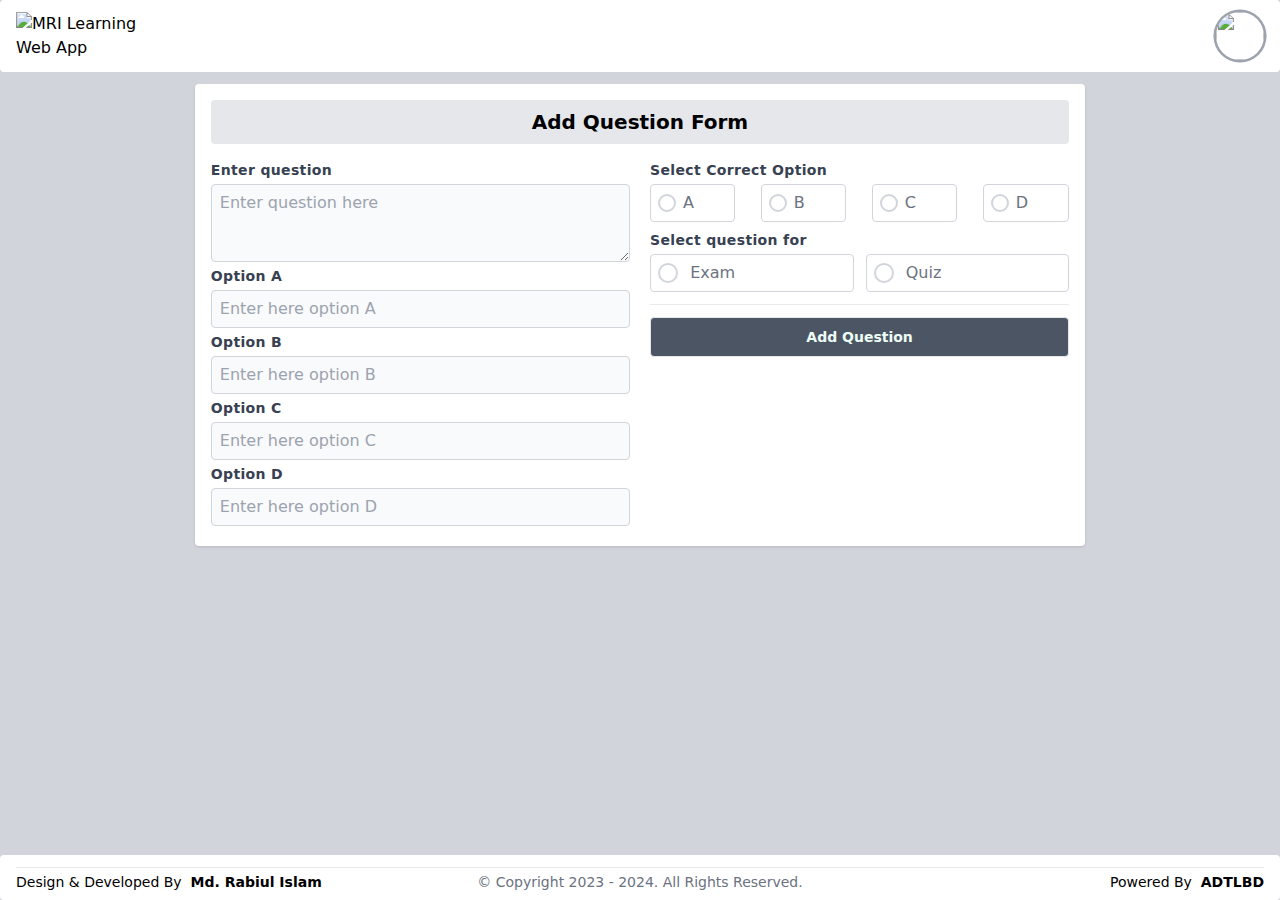
==== index.html @ 894f224c "Initial Commit" ====
<!DOCTYPE html>
<html lang="en">
  <head>
    <meta charset="utf-8">
    <meta name="viewport" content="width=device-width, initial-scale=1">
    <title>Admin Template</title>
    <script src="app.js"></script>
    <link rel="stylesheet" href="app.css" />
    <style>
      .ws-nw {
        white-space: nowrap;
      }

      /* Customize horizontal scrollbar for webkit browsers */
      #scrolldiv::-webkit-scrollbar {
        width: 0px;
        /* height: 8px; */
      }

      #scrolldiv::-webkit-scrollbar-thumb {
        background-color: rgb(220 225 230);
        border-radius: 4px;
      }

      .scrolldiv::-webkit-scrollbar {
        width: 8px;
        /* height: 8px; */
      }

      .scrolldiv::-webkit-scrollbar-thumb {
        /* background-color: rgb(243 244 246); */
        background-color: #000;
        border-radius: 0.25rem;
      }

      /* Customize horizontal scrollbar for Firefox */
      /* #scrolldiv {
        overflow-x: auto;
        scrollbar-width: thin;
        scrollbar-color: transparent transparent;
      } */
    </style>
  <body>
    <div class="min-h-screen bg-gray-300">
      <div class="relative flex min-h-screen w-full flex-col justify-between gap-3 md:container md:mx-auto">
        <nav class="w-full rounded bg-[#FFFFFF] px-2 sm:px-4 lg:px-4">
          <div class="relative flex h-14 flex-row items-center justify-between md:h-[4.5rem]">
            <div class="flex flex-row items-center gap-3">
              <a href="http://www.mri-twt.com/admin/dashboard">
                <img class="h-auto w-20 md:w-32" src="http://www.mri-twt.com/asset/img/adt_lgo.png" alt="MRI Learning Web App">
              </a>
            </div>
            <!-- Profile dropdown -->
            <div class="relative ml-3">
              <button type="button" class="relative flex rounded-full text-sm outline-none ring-[0.16rem] ring-gray-400">
                <img id="ddlf" class="h-8 w-8 rounded-full md:h-12 md:w-12" src="http://www.mri-twt.com/asset/img/default-user-img.png" alt="">
              </button>
              <!-- Dropdown menu, show/hide based on menu state -->
              <div id="myDropdown" class="absolute right-0 md:right-[-0.75rem] z-10 mt-2 md:mt-[0.79rem] hidden min-w-48 md:min-w-56 origin-top-right rounded bg-white px-2 py-2 shadow-lg ring-1 ring-black ring-opacity-5 focus:outline-none md:mt-4">
                <!-- Active: "bg-gray-100", Not Active: "" -->
                <div class="flex min-h-44 md:min-h-52 w-full flex-col items-center justify-center gap-3">
                  <img class="h-auto w-24 md:w-32 rounded-full" src="http://www.mri-twt.com/asset/img/default-user-img.png" alt="">
                  <p class="text-center text-[0.8rem] md:text-sm">
                    <strong>Md. Rabiul Islam</strong>
                    <br>mdrobi.khan5244@gmail.com
                  </p>
                </div>
                <div class="flex w-full flex-row items-center justify-between gap-3">
                  <a href="javascript:void(0)" id="cddlf" class="block w-full rounded md:px-4 px-1 py-2 text-center text-sm font-semibold text-gray-700 hover:bg-gray-200">Cancel</a>
                  <a href="/logout" onclick="event.preventDefault();document.getElementById('logout-form').submit();" class="block w-full rounded md:px-4 px-1 py-2 text-center text-sm font-semibold text-gray-700 hover:bg-gray-200">Sign out</a>
                  <form id="logout-form" action="/logout" method="POST" class="d-none">
                    <input type="hidden" name="_token" value="IBQqAoiE64reQW9X5KktzCNoToOnv64lsjAh6GSn" autocomplete="off">
                  </form>
                </div>
              </div>
            </div>
          </div>
        </nav>
        <!-- Main Content Body -->
        <div class="flex">
          <div id="scrolldiv" class="w-full flex flex-col justify-between items-center gap-3 mx-2 md:mx-0 mt-[56px] md:mt-0 md:min-h-[calc(100vh-141px)] md:max-h-[calc(100vh-141px)] md:overflow-y-auto rounded-[0.65rem]">
            <div class="w-full md:container md:mx-auto">
              <div class="w-full md:px-1">
                <div class="flex h-full w-full flex-col justify-between gap-3 md:flex-row md:gap-5">
                  <div class="mx-auto w-full rounded bg-[#FFFFFF] px-3 py-3 md:px-4 md:py-4 shadow md:w-full lg:w-[70%]">
                    <div class="flex flex-col">
                      <h1 class="text flex w-full flex-col items-center py-2 text-xl md:mb-4 bg-gray-200 rounded">
                        <strong>Add Question Form</strong>
                      </h1>
                      <form action="#" method="POST" class="w-full">
                        <div class="flex flex-col md:flex-row md:gap-5">
                          <!-- Left Col -->
                          <div class="flex flex-col items-center md:w-1/2">
                            <div class="flex w-full flex-col">
                              <label for="q_txt" class="mb-1 block text-sm font-bold tracking-wide text-gray-700">Enter question</label>
                              <textarea name="que_txt" id="q_txt" rows="3" cols="50" placeholder="Enter question here" class="mb-1 block w-full appearance-none rounded border border-gray-300 bg-gray-50 px-2 py-2 leading-tight text-gray-600 focus:border-gray-200 focus:bg-white focus:outline-none"></textarea>
                            </div>
                            <div class="flex w-full flex-col">
                              <label for="q_oa" class="mb-1 block text-sm font-bold tracking-wide text-gray-700">Option A</label>
                              <input type="text" name="opa" id="q_oa" placeholder="Enter here option A" class="mb-1 block w-full appearance-none rounded border border-gray-300 bg-gray-50 px-2 py-2 leading-tight text-gray-600 focus:border-gray-200 focus:bg-white focus:outline-none">
                            </div>
                            <div class="flex w-full flex-col">
                              <label for="q_ob" class="mb-1 block text-sm font-bold tracking-wide text-gray-700">Option B</label>
                              <input type="text" name="opb" id="q_ob" placeholder="Enter here option B" class="mb-1 block w-full appearance-none rounded border border-gray-300 bg-gray-50 px-2 py-2 leading-tight text-gray-600 focus:border-gray-200 focus:bg-white focus:outline-none">
                            </div>
                            <div class="flex w-full flex-col">
                              <label for="q_oc" class="mb-1 block text-sm font-bold tracking-wide text-gray-700">Option C</label>
                              <input type="text" name="opc" id="q_oc" placeholder="Enter here option C" class="mb-1 block w-full appearance-none rounded border border-gray-300 bg-gray-50 px-2 py-2 leading-tight text-gray-600 focus:border-gray-200 focus:bg-white focus:outline-none">
                            </div>
                            <div class="flex w-full flex-col">
                              <label for="q_od" class="mb-1 block text-sm font-bold tracking-wide text-gray-700">Option D</label>
                              <input type="text" name="opd" id="q_od" placeholder="Enter here option D" class="mb-1 block w-full appearance-none rounded border border-gray-300 bg-gray-50 px-2 py-2 leading-tight text-gray-600 focus:border-gray-200 focus:bg-white focus:outline-none">
                            </div>
                          </div>
                          <!-- Right Col -->
                          <div class="divide-y divide-gray-300/50 md:w-1/2">
                            <div class="space-y-2 pb-3">
                              <div class="flex w-full flex-col gap-1">
                                <h1 class="block text-sm font-bold tracking-wide text-gray-700">Select Correct Option</h1>
                                <div class="flex w-full flex-row flex-wrap justify-between gap-3">
                                  <div class="relative">
                                    <input type="radio" name="co" id="co1" value="A" class="peer hidden" />
                                    <label for="co1" class="after:top[calc(50% - 12px)] brfore:top-[calc(50% - 5px)] text-gray-500 relative flex cursor-pointer items-center rounded-[0.25rem] border-[1px] border-gray-300 bg-white py-[0.375rem] pl-[2rem] pr-[2.5rem] transition-all delay-100 before:absolute before:left-[11px] before:h-[10px] before:w-[10px] before:scale-[2] before:rounded-lg before:bg-green-500 before:opacity-0 before:transition before:delay-100 before:content-[''] after:absolute after:left-[7px] after:h-[18px] after:w-[18px] after:rounded-[50%] after:border-[2px] after:border-gray-300 after:transition after:delay-100 after:content-[''] peer-checked:border-green-500 peer-checked:bg-green-50 peer-checked:bg-opacity-[0.7] peer-checked:text-black peer-checked:before:visible peer-checked:before:scale-100 peer-checked:before:opacity-100 peer-checked:after:border-green-500"> A </label>
                                    <div class="absolute bottom-1 right-2 top-0 my-auto flex scale-0 items-center justify-center text-[1.25rem] text-green-500 transition delay-100 peer-checked:scale-100">&#10003;</div>
                                  </div>
                                  <div class="relative">
                                    <input type="radio" name="co" id="co2" value="B" class="peer hidden" />
                                    <label for="co2" class="after:top[calc(50% - 12px)] brfore:top-[calc(50% - 5px)] text-gray-500 relative flex cursor-pointer items-center rounded-[0.25rem] border-[1px] border-gray-300 bg-white py-[0.375rem] pl-[2rem] pr-[2.5rem] transition-all delay-100 before:absolute before:left-[11px] before:h-[10px] before:w-[10px] before:scale-[2] before:rounded-lg before:bg-green-500 before:opacity-0 before:transition before:delay-100 before:content-[''] after:absolute after:left-[7px] after:h-[18px] after:w-[18px] after:rounded-[50%] after:border-[2px] after:border-gray-300 after:transition after:delay-100 after:content-[''] peer-checked:border-green-500 peer-checked:bg-green-50 peer-checked:bg-opacity-[0.7] peer-checked:text-black peer-checked:before:visible peer-checked:before:scale-100 peer-checked:before:opacity-100 peer-checked:after:border-green-500"> B </label>
                                    <div class="absolute bottom-1 right-2 top-0 my-auto flex scale-0 items-center justify-center text-[1.25rem] text-green-500 transition delay-100 peer-checked:scale-100">&#10003;</div>
                                  </div>
                                  <div class="relative">
                                    <input type="radio" name="co" id="co3" value="C" class="peer hidden" />
                                    <label for="co3" class="after:top[calc(50% - 12px)] brfore:top-[calc(50% - 5px)] text-gray-500 relative flex cursor-pointer items-center rounded-[0.25rem] border-[1px] border-gray-300 bg-white py-[0.375rem] pl-[2rem] pr-[2.5rem] transition-all delay-100 before:absolute before:left-[11px] before:h-[10px] before:w-[10px] before:scale-[2] before:rounded-lg before:bg-green-500 before:opacity-0 before:transition before:delay-100 before:content-[''] after:absolute after:left-[7px] after:h-[18px] after:w-[18px] after:rounded-[50%] after:border-[2px] after:border-gray-300 after:transition after:delay-100 after:content-[''] peer-checked:border-green-500 peer-checked:bg-green-50 peer-checked:bg-opacity-[0.7] peer-checked:text-black peer-checked:before:visible peer-checked:before:scale-100 peer-checked:before:opacity-100 peer-checked:after:border-green-500"> C </label>
                                    <div class="absolute bottom-1 right-2 top-0 my-auto flex scale-0 items-center justify-center text-[1.25rem] text-green-500 transition delay-100 peer-checked:scale-100">&#10003;</div>
                                  </div>
                                  <div class="relative">
                                    <input type="radio" name="co" id="co4" value="D" class="peer hidden" />
                                    <label for="co4" class="after:top[calc(50% - 12px)] brfore:top-[calc(50% - 5px)] text-gray-500 relative flex cursor-pointer items-center rounded-[0.25rem] border-[1px] border-gray-300 bg-white py-[0.375rem] pl-[2rem] pr-[2.5rem] transition-all delay-100 before:absolute before:left-[11px] before:h-[10px] before:w-[10px] before:scale-[2] before:rounded-lg before:bg-green-500 before:opacity-0 before:transition before:delay-100 before:content-[''] after:absolute after:left-[7px] after:h-[18px] after:w-[18px] after:rounded-[50%] after:border-[2px] after:border-gray-300 after:transition after:delay-100 after:content-[''] peer-checked:border-green-500 peer-checked:bg-green-50 peer-checked:bg-opacity-[0.7] peer-checked:text-black peer-checked:before:visible peer-checked:before:scale-100 peer-checked:before:opacity-100 peer-checked:after:border-green-500"> D </label>
                                    <div class="absolute bottom-1 right-2 top-0 my-auto flex scale-0 items-center justify-center text-[1.25rem] text-green-500 transition delay-100 peer-checked:scale-100">&#10003;</div>
                                  </div>
                                </div>
                              </div>
                              <div class="flex w-full flex-col gap-1">
                                <h1 class="block text-sm font-bold tracking-wide text-gray-700">Select question for</h1>
                                <div class="flex w-full flex-row justify-between gap-3">
                                  <div class="relative w-full">
                                    <input type="radio" name="que_typ" id="que_for_1" value="EXAM" class="peer hidden" />
                                    <label for="que_for_1" class="after:top[calc(50% - 12px)] brfore:top-[calc(50% - 5px)] text-gray-500 relative flex cursor-pointer items-center rounded-[0.25rem] border-[1px] border-gray-300 bg-white px-[2.45rem] py-[0.375rem] transition-all delay-100 before:absolute before:left-[11px] before:h-[12px] before:w-[12px] before:scale-[2] before:rounded-lg before:bg-green-500 before:opacity-0 before:transition before:delay-100 before:content-[''] after:absolute after:left-[7px] after:h-[20px] after:w-[20px] after:rounded-[50%] after:border-[2px] after:border-gray-300 after:transition after:delay-100 after:content-[''] peer-checked:border-green-500 peer-checked:bg-green-50 peer-checked:bg-opacity-[0.7] peer-checked:text-black peer-checked:before:visible peer-checked:before:scale-100 peer-checked:before:opacity-100 peer-checked:after:border-green-500"> Exam </label>
                                    <div class="absolute bottom-1 right-2 top-0 my-auto flex scale-0 items-center justify-center text-[1.5rem] text-green-500 transition delay-100 peer-checked:scale-100">&#10003;</div>
                                  </div>
                                  <div class="relative w-full">
                                    <input type="radio" name="que_typ" id="que_for_2" value="QUIZ" class="peer hidden" />
                                    <label for="que_for_2" class="after:top[calc(50% - 12px)] brfore:top-[calc(50% - 5px)] text-gray-500 relative flex cursor-pointer items-center rounded-[0.25rem] border-[1px] border-gray-300 bg-white px-[2.45rem] py-[0.375rem] transition-all delay-100 before:absolute before:left-[11px] before:h-[12px] before:w-[12px] before:scale-[2] before:rounded-lg before:bg-green-500 before:opacity-0 before:transition before:delay-100 before:content-[''] after:absolute after:left-[7px] after:h-[20px] after:w-[20px] after:rounded-[50%] after:border-[2px] after:border-gray-300 after:transition after:delay-100 after:content-[''] peer-checked:border-green-500 peer-checked:bg-green-50 peer-checked:bg-opacity-[0.7] peer-checked:text-black peer-checked:before:visible peer-checked:before:scale-100 peer-checked:before:opacity-100 peer-checked:after:border-green-500"> Quiz </label>
                                    <div class="absolute bottom-1 right-2 top-0 my-auto flex scale-0 items-center justify-center text-[1.5rem] text-green-500 transition delay-100 peer-checked:scale-100">&#10003;</div>
                                  </div>
                                </div>
                              </div>
                            </div>
                            <div class="flex flex-col pt-3">
                              <button type="submit" class="text-md flex h-10 min-h-10 cursor-pointer items-center justify-center gap-3 rounded border bg-gray-600 px-3 py-1 text-sm font-semibold text-emerald-50 transition-colors duration-200 hover:bg-gray-700"> Add Question </button>
                            </div>
                          </div>
                        </div>
                      </form>
                    </div>
                  </div>
                </div>
              </div>
            </div>
          </div>
        </div>
        <footer class="rounded bg-[#FFFFFF]">
          <div class="mx-auto px-4 py-2">
            <hr class="mb-[0.05rem] md:my-1 border-gray-200">
            <div class="flex flex-col-reverse items-center justify-between md:gap-1 text-[0.75rem] md:text-sm md:flex-row">
              <p class="lg:justify-strat lg:flex md:w-[30%] lg:w-[30%] lg:items-center"> Design &amp; Developed By &nbsp; <a href="#" class="delay-400 font-semibold no-underline transition-all hover:text-[#3399ff]">
                  <strong> Md. Rabiul Islam</strong>
                </a>
              </p>
              <p class="text-gray-500 sm:mt-0 lg:flex md:w-[60%] lg:items-center lg:justify-center">© Copyright 2023 - 2024. All Rights Reserved.</p>
              <p class="lg:flex md:w-[30%] lg:w-[30%]  lg:items-center lg:justify-end"> Powered By &nbsp; <a href="#" class="delay-400 font-semibold no-underline transition-all hover:text-[#3399ff]">
                  <strong> ADTLBD</strong>
                </a>
              </p>
            </div>
          </div>
        </footer>
      </div>
    </div>
    <script>
      document.addEventListener('DOMContentLoaded', function() {
        var mriLwa = mriApp();
        document.getElementById('ddlf').addEventListener('click', function(e) {
          e.preventDefault();
          mriLwa.toggleDropdown();
        });
        document.getElementById('cddlf').addEventListener('click', function(e) {
          e.preventDefault();
          mriLwa.closeDropdown();
        });
        // Additional functions usage:
        var calloutBoxes = document.querySelectorAll('.callout-msg-box');
        var notificationBoxes = document.querySelectorAll('.notification-box');
        mriLwa.hideBoxes(calloutBoxes);
        mriLwa.hideBoxes(notificationBoxes);
        setInterval(function() {
          mriLwa.updateClock();
        }, 1000);
        // mriLwa.closeDropdown(,);
      });
    </script>
  </body>
</html>
---- app.css ----
/*
! tailwindcss v3.4.1 | MIT License | https://tailwindcss.com
*//*
1. Prevent padding and border from affecting element width. (https://github.com/mozdevs/cssremedy/issues/4)
2. Allow adding a border to an element by just adding a border-width. (https://github.com/tailwindcss/tailwindcss/pull/116)
*/

*,
::before,
::after {
  box-sizing: border-box; /* 1 */
  border-width: 0; /* 2 */
  border-style: solid; /* 2 */
  border-color: #e5e7eb; /* 2 */
}

::before,
::after {
  --tw-content: '';
}

/*
1. Use a consistent sensible line-height in all browsers.
2. Prevent adjustments of font size after orientation changes in iOS.
3. Use a more readable tab size.
4. Use the user's configured `sans` font-family by default.
5. Use the user's configured `sans` font-feature-settings by default.
6. Use the user's configured `sans` font-variation-settings by default.
7. Disable tap highlights on iOS
*/

html,
:host {
  line-height: 1.5; /* 1 */
  -webkit-text-size-adjust: 100%; /* 2 */
  -moz-tab-size: 4; /* 3 */
  -o-tab-size: 4;
     tab-size: 4; /* 3 */
  font-family: ui-sans-serif, system-ui, sans-serif, "Apple Color Emoji", "Segoe UI Emoji", "Segoe UI Symbol", "Noto Color Emoji"; /* 4 */
  font-feature-settings: normal; /* 5 */
  font-variation-settings: normal; /* 6 */
  -webkit-tap-highlight-color: transparent; /* 7 */
}

/*
1. Remove the margin in all browsers.
2. Inherit line-height from `html` so users can set them as a class directly on the `html` element.
*/

body {
  margin: 0; /* 1 */
  line-height: inherit; /* 2 */
}

/*
1. Add the correct height in Firefox.
2. Correct the inheritance of border color in Firefox. (https://bugzilla.mozilla.org/show_bug.cgi?id=190655)
3. Ensure horizontal rules are visible by default.
*/

hr {
  height: 0; /* 1 */
  color: inherit; /* 2 */
  border-top-width: 1px; /* 3 */
}

/*
Add the correct text decoration in Chrome, Edge, and Safari.
*/

abbr:where([title]) {
  -webkit-text-decoration: underline dotted;
          text-decoration: underline dotted;
}

/*
Remove the default font size and weight for headings.
*/

h1,
h2,
h3,
h4,
h5,
h6 {
  font-size: inherit;
  font-weight: inherit;
}

/*
Reset links to optimize for opt-in styling instead of opt-out.
*/

a {
  color: inherit;
  text-decoration: inherit;
}

/*
Add the correct font weight in Edge and Safari.
*/

b,
strong {
  font-weight: bolder;
}

/*
1. Use the user's configured `mono` font-family by default.
2. Use the user's configured `mono` font-feature-settings by default.
3. Use the user's configured `mono` font-variation-settings by default.
4. Correct the odd `em` font sizing in all browsers.
*/

code,
kbd,
samp,
pre {
  font-family: ui-monospace, SFMono-Regular, Menlo, Monaco, Consolas, "Liberation Mono", "Courier New", monospace; /* 1 */
  font-feature-settings: normal; /* 2 */
  font-variation-settings: normal; /* 3 */
  font-size: 1em; /* 4 */
}

/*
Add the correct font size in all browsers.
*/

small {
  font-size: 80%;
}

/*
Prevent `sub` and `sup` elements from affecting the line height in all browsers.
*/

sub,
sup {
  font-size: 75%;
  line-height: 0;
  position: relative;
  vertical-align: baseline;
}

sub {
  bottom: -0.25em;
}

sup {
  top: -0.5em;
}

/*
1. Remove text indentation from table contents in Chrome and Safari. (https://bugs.chromium.org/p/chromium/issues/detail?id=999088, https://bugs.webkit.org/show_bug.cgi?id=201297)
2. Correct table border color inheritance in all Chrome and Safari. (https://bugs.chromium.org/p/chromium/issues/detail?id=935729, https://bugs.webkit.org/show_bug.cgi?id=195016)
3. Remove gaps between table borders by default.
*/

table {
  text-indent: 0; /* 1 */
  border-color: inherit; /* 2 */
  border-collapse: collapse; /* 3 */
}

/*
1. Change the font styles in all browsers.
2. Remove the margin in Firefox and Safari.
3. Remove default padding in all browsers.
*/

button,
input,
optgroup,
select,
textarea {
  font-family: inherit; /* 1 */
  font-feature-settings: inherit; /* 1 */
  font-variation-settings: inherit; /* 1 */
  font-size: 100%; /* 1 */
  font-weight: inherit; /* 1 */
  line-height: inherit; /* 1 */
  color: inherit; /* 1 */
  margin: 0; /* 2 */
  padding: 0; /* 3 */
}

/*
Remove the inheritance of text transform in Edge and Firefox.
*/

button,
select {
  text-transform: none;
}

/*
1. Correct the inability to style clickable types in iOS and Safari.
2. Remove default button styles.
*/

button,
[type='button'],
[type='reset'],
[type='submit'] {
  -webkit-appearance: button; /* 1 */
  background-color: transparent; /* 2 */
  background-image: none; /* 2 */
}

/*
Use the modern Firefox focus style for all focusable elements.
*/

:-moz-focusring {
  outline: auto;
}

/*
Remove the additional `:invalid` styles in Firefox. (https://github.com/mozilla/gecko-dev/blob/2f9eacd9d3d995c937b4251a5557d95d494c9be1/layout/style/res/forms.css#L728-L737)
*/

:-moz-ui-invalid {
  box-shadow: none;
}

/*
Add the correct vertical alignment in Chrome and Firefox.
*/

progress {
  vertical-align: baseline;
}

/*
Correct the cursor style of increment and decrement buttons in Safari.
*/

::-webkit-inner-spin-button,
::-webkit-outer-spin-button {
  height: auto;
}

/*
1. Correct the odd appearance in Chrome and Safari.
2. Correct the outline style in Safari.
*/

[type='search'] {
  -webkit-appearance: textfield; /* 1 */
  outline-offset: -2px; /* 2 */
}

/*
Remove the inner padding in Chrome and Safari on macOS.
*/

::-webkit-search-decoration {
  -webkit-appearance: none;
}

/*
1. Correct the inability to style clickable types in iOS and Safari.
2. Change font properties to `inherit` in Safari.
*/

::-webkit-file-upload-button {
  -webkit-appearance: button; /* 1 */
  font: inherit; /* 2 */
}

/*
Add the correct display in Chrome and Safari.
*/

summary {
  display: list-item;
}

/*
Removes the default spacing and border for appropriate elements.
*/

blockquote,
dl,
dd,
h1,
h2,
h3,
h4,
h5,
h6,
hr,
figure,
p,
pre {
  margin: 0;
}

fieldset {
  margin: 0;
  padding: 0;
}

legend {
  padding: 0;
}

ol,
ul,
menu {
  list-style: none;
  margin: 0;
  padding: 0;
}

/*
Reset default styling for dialogs.
*/
dialog {
  padding: 0;
}

/*
Prevent resizing textareas horizontally by default.
*/

textarea {
  resize: vertical;
}

/*
1. Reset the default placeholder opacity in Firefox. (https://github.com/tailwindlabs/tailwindcss/issues/3300)
2. Set the default placeholder color to the user's configured gray 400 color.
*/

input::-moz-placeholder, textarea::-moz-placeholder {
  opacity: 1; /* 1 */
  color: #9ca3af; /* 2 */
}

input::placeholder,
textarea::placeholder {
  opacity: 1; /* 1 */
  color: #9ca3af; /* 2 */
}

/*
Set the default cursor for buttons.
*/

button,
[role="button"] {
  cursor: pointer;
}

/*
Make sure disabled buttons don't get the pointer cursor.
*/
:disabled {
  cursor: default;
}

/*
1. Make replaced elements `display: block` by default. (https://github.com/mozdevs/cssremedy/issues/14)
2. Add `vertical-align: middle` to align replaced elements more sensibly by default. (https://github.com/jensimmons/cssremedy/issues/14#issuecomment-634934210)
   This can trigger a poorly considered lint error in some tools but is included by design.
*/

img,
svg,
video,
canvas,
audio,
iframe,
embed,
object {
  display: block; /* 1 */
  vertical-align: middle; /* 2 */
}

/*
Constrain images and videos to the parent width and preserve their intrinsic aspect ratio. (https://github.com/mozdevs/cssremedy/issues/14)
*/

img,
video {
  max-width: 100%;
  height: auto;
}

/* Make elements with the HTML hidden attribute stay hidden by default */
[hidden] {
  display: none;
}

*, ::before, ::after {
  --tw-border-spacing-x: 0;
  --tw-border-spacing-y: 0;
  --tw-translate-x: 0;
  --tw-translate-y: 0;
  --tw-rotate: 0;
  --tw-skew-x: 0;
  --tw-skew-y: 0;
  --tw-scale-x: 1;
  --tw-scale-y: 1;
  --tw-pan-x:  ;
  --tw-pan-y:  ;
  --tw-pinch-zoom:  ;
  --tw-scroll-snap-strictness: proximity;
  --tw-gradient-from-position:  ;
  --tw-gradient-via-position:  ;
  --tw-gradient-to-position:  ;
  --tw-ordinal:  ;
  --tw-slashed-zero:  ;
  --tw-numeric-figure:  ;
  --tw-numeric-spacing:  ;
  --tw-numeric-fraction:  ;
  --tw-ring-inset:  ;
  --tw-ring-offset-width: 0px;
  --tw-ring-offset-color: #fff;
  --tw-ring-color: rgb(59 130 246 / 0.5);
  --tw-ring-offset-shadow: 0 0 #0000;
  --tw-ring-shadow: 0 0 #0000;
  --tw-shadow: 0 0 #0000;
  --tw-shadow-colored: 0 0 #0000;
  --tw-blur:  ;
  --tw-brightness:  ;
  --tw-contrast:  ;
  --tw-grayscale:  ;
  --tw-hue-rotate:  ;
  --tw-invert:  ;
  --tw-saturate:  ;
  --tw-sepia:  ;
  --tw-drop-shadow:  ;
  --tw-backdrop-blur:  ;
  --tw-backdrop-brightness:  ;
  --tw-backdrop-contrast:  ;
  --tw-backdrop-grayscale:  ;
  --tw-backdrop-hue-rotate:  ;
  --tw-backdrop-invert:  ;
  --tw-backdrop-opacity:  ;
  --tw-backdrop-saturate:  ;
  --tw-backdrop-sepia:  ;
}

::backdrop {
  --tw-border-spacing-x: 0;
  --tw-border-spacing-y: 0;
  --tw-translate-x: 0;
  --tw-translate-y: 0;
  --tw-rotate: 0;
  --tw-skew-x: 0;
  --tw-skew-y: 0;
  --tw-scale-x: 1;
  --tw-scale-y: 1;
  --tw-pan-x:  ;
  --tw-pan-y:  ;
  --tw-pinch-zoom:  ;
  --tw-scroll-snap-strictness: proximity;
  --tw-gradient-from-position:  ;
  --tw-gradient-via-position:  ;
  --tw-gradient-to-position:  ;
  --tw-ordinal:  ;
  --tw-slashed-zero:  ;
  --tw-numeric-figure:  ;
  --tw-numeric-spacing:  ;
  --tw-numeric-fraction:  ;
  --tw-ring-inset:  ;
  --tw-ring-offset-width: 0px;
  --tw-ring-offset-color: #fff;
  --tw-ring-color: rgb(59 130 246 / 0.5);
  --tw-ring-offset-shadow: 0 0 #0000;
  --tw-ring-shadow: 0 0 #0000;
  --tw-shadow: 0 0 #0000;
  --tw-shadow-colored: 0 0 #0000;
  --tw-blur:  ;
  --tw-brightness:  ;
  --tw-contrast:  ;
  --tw-grayscale:  ;
  --tw-hue-rotate:  ;
  --tw-invert:  ;
  --tw-saturate:  ;
  --tw-sepia:  ;
  --tw-drop-shadow:  ;
  --tw-backdrop-blur:  ;
  --tw-backdrop-brightness:  ;
  --tw-backdrop-contrast:  ;
  --tw-backdrop-grayscale:  ;
  --tw-backdrop-hue-rotate:  ;
  --tw-backdrop-invert:  ;
  --tw-backdrop-opacity:  ;
  --tw-backdrop-saturate:  ;
  --tw-backdrop-sepia:  ;
}
.fixed {
  position: fixed;
}
.absolute {
  position: absolute;
}
.relative {
  position: relative;
}
.sticky {
  position: sticky;
}
.-top-1 {
  top: -0.25rem;
}
.bottom-0 {
  bottom: 0px;
}
.bottom-1 {
  bottom: 0.25rem;
}
.left-0 {
  left: 0px;
}
.left-1\/2 {
  left: 50%;
}
.left-60 {
  left: 15rem;
}
.right-0 {
  right: 0px;
}
.right-1 {
  right: 0.25rem;
}
.right-2 {
  right: 0.5rem;
}
.top-0 {
  top: 0px;
}
.top-1\/2 {
  top: 50%;
}
.bottom-1\.5 {
  bottom: 0.375rem;
}
.z-0 {
  z-index: 0;
}
.z-10 {
  z-index: 10;
}
.z-40 {
  z-index: 40;
}
.m-0 {
  margin: 0px;
}
.mx-2 {
  margin-left: 0.5rem;
  margin-right: 0.5rem;
}
.mx-auto {
  margin-left: auto;
  margin-right: auto;
}
.my-auto {
  margin-top: auto;
  margin-bottom: auto;
}
.-ml-px {
  margin-left: -1px;
}
.mb-1 {
  margin-bottom: 0.25rem;
}
.mb-2 {
  margin-bottom: 0.5rem;
}
.mb-3 {
  margin-bottom: 0.75rem;
}
.mb-4 {
  margin-bottom: 1rem;
}
.mb-\[0\.05rem\] {
  margin-bottom: 0.05rem;
}
.mb-\[12px\] {
  margin-bottom: 12px;
}
.ml-3 {
  margin-left: 0.75rem;
}
.ml-6 {
  margin-left: 1.5rem;
}
.ml-auto {
  margin-left: auto;
}
.mr-4 {
  margin-right: 1rem;
}
.mt-2 {
  margin-top: 0.5rem;
}
.mt-\[56px\] {
  margin-top: 56px;
}
.mt-\[66px\] {
  margin-top: 66px;
}
.mb-1\.5 {
  margin-bottom: 0.375rem;
}
.mb-5 {
  margin-bottom: 1.25rem;
}
.ml-2 {
  margin-left: 0.5rem;
}
.block {
  display: block;
}
.flex {
  display: flex;
}
.inline-flex {
  display: inline-flex;
}
.table {
  display: table;
}
.hidden {
  display: none;
}
.h-0 {
  height: 0px;
}
.h-10 {
  height: 2.5rem;
}
.h-14 {
  height: 3.5rem;
}
.h-3 {
  height: 0.75rem;
}
.h-5 {
  height: 1.25rem;
}
.h-6 {
  height: 1.5rem;
}
.h-8 {
  height: 2rem;
}
.h-\[120px\] {
  height: 120px;
}
.h-\[54px\] {
  height: 54px;
}
.h-\[72px\] {
  height: 72px;
}
.h-auto {
  height: auto;
}
.h-full {
  height: 100%;
}
.h-max {
  height: -moz-max-content;
  height: max-content;
}
.h-2\/3 {
  height: 66.666667%;
}
.h-9 {
  height: 2.25rem;
}
.max-h-\[150px\] {
  max-height: 150px;
}
.max-h-\[40px\] {
  max-height: 40px;
}
.min-h-10 {
  min-height: 2.5rem;
}
.min-h-44 {
  min-height: 11rem;
}
.min-h-\[10rem\] {
  min-height: 10rem;
}
.min-h-screen {
  min-height: 100vh;
}
.w-1 {
  width: 0.25rem;
}
.w-10 {
  width: 2.5rem;
}
.w-20 {
  width: 5rem;
}
.w-24 {
  width: 6rem;
}
.w-5 {
  width: 1.25rem;
}
.w-6 {
  width: 1.5rem;
}
.w-8 {
  width: 2rem;
}
.w-\[240px\] {
  width: 240px;
}
.w-\[260px\] {
  width: 260px;
}
.w-full {
  width: 100%;
}
.w-2\/3 {
  width: 66.666667%;
}
.w-9 {
  width: 2.25rem;
}
.w-\[72px\] {
  width: 72px;
}
.min-w-48 {
  min-width: 12rem;
}
.max-w-\[40px\] {
  max-width: 40px;
}
.max-w-full {
  max-width: 100%;
}
.flex-1 {
  flex: 1 1 0%;
}
.flex-grow {
  flex-grow: 1;
}
.basis-full {
  flex-basis: 100%;
}
.origin-top-right {
  transform-origin: top right;
}
.-translate-x-1\/2 {
  --tw-translate-x: -50%;
  transform: translate(var(--tw-translate-x), var(--tw-translate-y)) rotate(var(--tw-rotate)) skewX(var(--tw-skew-x)) skewY(var(--tw-skew-y)) scaleX(var(--tw-scale-x)) scaleY(var(--tw-scale-y));
}
.-translate-y-1\/2 {
  --tw-translate-y: -50%;
  transform: translate(var(--tw-translate-x), var(--tw-translate-y)) rotate(var(--tw-rotate)) skewX(var(--tw-skew-x)) skewY(var(--tw-skew-y)) scaleX(var(--tw-scale-x)) scaleY(var(--tw-scale-y));
}
.scale-0 {
  --tw-scale-x: 0;
  --tw-scale-y: 0;
  transform: translate(var(--tw-translate-x), var(--tw-translate-y)) rotate(var(--tw-rotate)) skewX(var(--tw-skew-x)) skewY(var(--tw-skew-y)) scaleX(var(--tw-scale-x)) scaleY(var(--tw-scale-y));
}
.transform {
  transform: translate(var(--tw-translate-x), var(--tw-translate-y)) rotate(var(--tw-rotate)) skewX(var(--tw-skew-x)) skewY(var(--tw-skew-y)) scaleX(var(--tw-scale-x)) scaleY(var(--tw-scale-y));
}
.cursor-default {
  cursor: default;
}
.cursor-pointer {
  cursor: pointer;
}
.select-none {
  -webkit-user-select: none;
     -moz-user-select: none;
          user-select: none;
}
.resize-none {
  resize: none;
}
.appearance-none {
  -webkit-appearance: none;
     -moz-appearance: none;
          appearance: none;
}
.flex-row {
  flex-direction: row;
}
.flex-col {
  flex-direction: column;
}
.flex-col-reverse {
  flex-direction: column-reverse;
}
.flex-wrap {
  flex-wrap: wrap;
}
.items-center {
  align-items: center;
}
.items-stretch {
  align-items: stretch;
}
.justify-start {
  justify-content: flex-start;
}
.justify-end {
  justify-content: flex-end;
}
.justify-center {
  justify-content: center;
}
.justify-between {
  justify-content: space-between;
}
.gap-0 {
  gap: 0px;
}
.gap-1 {
  gap: 0.25rem;
}
.gap-2 {
  gap: 0.5rem;
}
.gap-3 {
  gap: 0.75rem;
}
.gap-4 {
  gap: 1rem;
}
.gap-x-1 {
  -moz-column-gap: 0.25rem;
       column-gap: 0.25rem;
}
.gap-x-2 {
  -moz-column-gap: 0.5rem;
       column-gap: 0.5rem;
}
.space-y-2 > :not([hidden]) ~ :not([hidden]) {
  --tw-space-y-reverse: 0;
  margin-top: calc(0.5rem * calc(1 - var(--tw-space-y-reverse)));
  margin-bottom: calc(0.5rem * var(--tw-space-y-reverse));
}
.space-y-3 > :not([hidden]) ~ :not([hidden]) {
  --tw-space-y-reverse: 0;
  margin-top: calc(0.75rem * calc(1 - var(--tw-space-y-reverse)));
  margin-bottom: calc(0.75rem * var(--tw-space-y-reverse));
}
.divide-y > :not([hidden]) ~ :not([hidden]) {
  --tw-divide-y-reverse: 0;
  border-top-width: calc(1px * calc(1 - var(--tw-divide-y-reverse)));
  border-bottom-width: calc(1px * var(--tw-divide-y-reverse));
}
.divide-gray-300\/50 > :not([hidden]) ~ :not([hidden]) {
  border-color: rgb(209 213 219 / 0.5);
}
.overflow-auto {
  overflow: auto;
}
.overflow-hidden {
  overflow: hidden;
}
.overflow-x-auto {
  overflow-x: auto;
}
.overflow-y-auto {
  overflow-y: auto;
}
.whitespace-nowrap {
  white-space: nowrap;
}
.rounded {
  border-radius: 0.25rem;
}
.rounded-\[0\.25rem\] {
  border-radius: 0.25rem;
}
.rounded-\[0\.65rem\] {
  border-radius: 0.65rem;
}
.rounded-full {
  border-radius: 9999px;
}
.rounded-lg {
  border-radius: 0.5rem;
}
.rounded-md {
  border-radius: 0.375rem;
}
.rounded-none {
  border-radius: 0px;
}
.rounded-xl {
  border-radius: 0.75rem;
}
.rounded-2xl {
  border-radius: 1rem;
}
.rounded-l {
  border-top-left-radius: 0.25rem;
  border-bottom-left-radius: 0.25rem;
}
.rounded-l-md {
  border-top-left-radius: 0.375rem;
  border-bottom-left-radius: 0.375rem;
}
.rounded-r {
  border-top-right-radius: 0.25rem;
  border-bottom-right-radius: 0.25rem;
}
.rounded-r-md {
  border-top-right-radius: 0.375rem;
  border-bottom-right-radius: 0.375rem;
}
.border {
  border-width: 1px;
}
.border-\[1px\] {
  border-width: 1px;
}
.border-0 {
  border-width: 0px;
}
.border-b {
  border-bottom-width: 1px;
}
.border-gray-200 {
  --tw-border-opacity: 1;
  border-color: rgb(229 231 235 / var(--tw-border-opacity));
}
.border-gray-300 {
  --tw-border-opacity: 1;
  border-color: rgb(209 213 219 / var(--tw-border-opacity));
}
.border-gray-500 {
  --tw-border-opacity: 1;
  border-color: rgb(107 114 128 / var(--tw-border-opacity));
}
.border-transparent {
  border-color: transparent;
}
.border-black {
  --tw-border-opacity: 1;
  border-color: rgb(0 0 0 / var(--tw-border-opacity));
}
.bg-\[\#FFFFFF\] {
  --tw-bg-opacity: 1;
  background-color: rgb(255 255 255 / var(--tw-bg-opacity));
}
.bg-gray-100 {
  --tw-bg-opacity: 1;
  background-color: rgb(243 244 246 / var(--tw-bg-opacity));
}
.bg-gray-200 {
  --tw-bg-opacity: 1;
  background-color: rgb(229 231 235 / var(--tw-bg-opacity));
}
.bg-gray-300 {
  --tw-bg-opacity: 1;
  background-color: rgb(209 213 219 / var(--tw-bg-opacity));
}
.bg-gray-50 {
  --tw-bg-opacity: 1;
  background-color: rgb(249 250 251 / var(--tw-bg-opacity));
}
.bg-gray-600 {
  --tw-bg-opacity: 1;
  background-color: rgb(75 85 99 / var(--tw-bg-opacity));
}
.bg-gray-900 {
  --tw-bg-opacity: 1;
  background-color: rgb(17 24 39 / var(--tw-bg-opacity));
}
.bg-gray-900\/10 {
  background-color: rgb(17 24 39 / 0.1);
}
.bg-green-100 {
  --tw-bg-opacity: 1;
  background-color: rgb(220 252 231 / var(--tw-bg-opacity));
}
.bg-red-100 {
  --tw-bg-opacity: 1;
  background-color: rgb(254 226 226 / var(--tw-bg-opacity));
}
.bg-white {
  --tw-bg-opacity: 1;
  background-color: rgb(255 255 255 / var(--tw-bg-opacity));
}
.bg-gray-700 {
  --tw-bg-opacity: 1;
  background-color: rgb(55 65 81 / var(--tw-bg-opacity));
}
.bg-transparent {
  background-color: transparent;
}
.p-2 {
  padding: 0.5rem;
}
.p-0 {
  padding: 0px;
}
.p-0\.5 {
  padding: 0.125rem;
}
.px-1 {
  padding-left: 0.25rem;
  padding-right: 0.25rem;
}
.px-2 {
  padding-left: 0.5rem;
  padding-right: 0.5rem;
}
.px-3 {
  padding-left: 0.75rem;
  padding-right: 0.75rem;
}
.px-4 {
  padding-left: 1rem;
  padding-right: 1rem;
}
.px-5 {
  padding-left: 1.25rem;
  padding-right: 1.25rem;
}
.px-\[0\.30rem\] {
  padding-left: 0.30rem;
  padding-right: 0.30rem;
}
.px-\[2\.45rem\] {
  padding-left: 2.45rem;
  padding-right: 2.45rem;
}
.py-1 {
  padding-top: 0.25rem;
  padding-bottom: 0.25rem;
}
.py-1\.5 {
  padding-top: 0.375rem;
  padding-bottom: 0.375rem;
}
.py-2 {
  padding-top: 0.5rem;
  padding-bottom: 0.5rem;
}
.py-3 {
  padding-top: 0.75rem;
  padding-bottom: 0.75rem;
}
.py-4 {
  padding-top: 1rem;
  padding-bottom: 1rem;
}
.py-\[0\.375rem\] {
  padding-top: 0.375rem;
  padding-bottom: 0.375rem;
}
.py-\[10px\] {
  padding-top: 10px;
  padding-bottom: 10px;
}
.pb-2 {
  padding-bottom: 0.5rem;
}
.pb-3 {
  padding-bottom: 0.75rem;
}
.pl-\[2rem\] {
  padding-left: 2rem;
}
.pr-\[2\.5rem\] {
  padding-right: 2.5rem;
}
.pt-1 {
  padding-top: 0.25rem;
}
.pt-2 {
  padding-top: 0.5rem;
}
.pt-3 {
  padding-top: 0.75rem;
}
.pr-1 {
  padding-right: 0.25rem;
}
.pl-3 {
  padding-left: 0.75rem;
}
.pr-10 {
  padding-right: 2.5rem;
}
.text-left {
  text-align: left;
}
.text-center {
  text-align: center;
}
.text-justify {
  text-align: justify;
}
.align-middle {
  vertical-align: middle;
}
.font-\[Clock\] {
  font-family: Clock;
}
.font-sans {
  font-family: ui-sans-serif, system-ui, sans-serif, "Apple Color Emoji", "Segoe UI Emoji", "Segoe UI Symbol", "Noto Color Emoji";
}
.text-2xl {
  font-size: 1.5rem;
  line-height: 2rem;
}
.text-\[0\.75rem\] {
  font-size: 0.75rem;
}
.text-\[0\.8rem\] {
  font-size: 0.8rem;
}
.text-\[0\.9rem\] {
  font-size: 0.9rem;
}
.text-\[1\.25rem\] {
  font-size: 1.25rem;
}
.text-\[1\.5rem\] {
  font-size: 1.5rem;
}
.text-\[1\.6rem\] {
  font-size: 1.6rem;
}
.text-\[1\.8rem\] {
  font-size: 1.8rem;
}
.text-\[2\.1rem\] {
  font-size: 2.1rem;
}
.text-\[4\.5rem\] {
  font-size: 4.5rem;
}
.text-base {
  font-size: 1rem;
  line-height: 1.5rem;
}
.text-sm {
  font-size: 0.875rem;
  line-height: 1.25rem;
}
.text-xl {
  font-size: 1.25rem;
  line-height: 1.75rem;
}
.text-xs {
  font-size: 0.75rem;
  line-height: 1rem;
}
.text-lg {
  font-size: 1.125rem;
  line-height: 1.75rem;
}
.font-bold {
  font-weight: 700;
}
.font-medium {
  font-weight: 500;
}
.font-semibold {
  font-weight: 600;
}
.uppercase {
  text-transform: uppercase;
}
.leading-5 {
  line-height: 1.25rem;
}
.leading-none {
  line-height: 1;
}
.leading-normal {
  line-height: 1.5;
}
.leading-relaxed {
  line-height: 1.625;
}
.leading-tight {
  line-height: 1.25;
}
.tracking-wide {
  letter-spacing: 0.025em;
}
.text-black {
  --tw-text-opacity: 1;
  color: rgb(0 0 0 / var(--tw-text-opacity));
}
.text-emerald-50 {
  --tw-text-opacity: 1;
  color: rgb(236 253 245 / var(--tw-text-opacity));
}
.text-gray-500 {
  --tw-text-opacity: 1;
  color: rgb(107 114 128 / var(--tw-text-opacity));
}
.text-gray-600 {
  --tw-text-opacity: 1;
  color: rgb(75 85 99 / var(--tw-text-opacity));
}
.text-gray-700 {
  --tw-text-opacity: 1;
  color: rgb(55 65 81 / var(--tw-text-opacity));
}
.text-gray-800 {
  --tw-text-opacity: 1;
  color: rgb(31 41 55 / var(--tw-text-opacity));
}
.text-gray-900 {
  --tw-text-opacity: 1;
  color: rgb(17 24 39 / var(--tw-text-opacity));
}
.text-green-500 {
  --tw-text-opacity: 1;
  color: rgb(34 197 94 / var(--tw-text-opacity));
}
.text-indigo-500 {
  --tw-text-opacity: 1;
  color: rgb(99 102 241 / var(--tw-text-opacity));
}
.text-inherit {
  color: inherit;
}
.text-orange-500 {
  --tw-text-opacity: 1;
  color: rgb(249 115 22 / var(--tw-text-opacity));
}
.text-purple-500 {
  --tw-text-opacity: 1;
  color: rgb(168 85 247 / var(--tw-text-opacity));
}
.text-red-500 {
  --tw-text-opacity: 1;
  color: rgb(239 68 68 / var(--tw-text-opacity));
}
.text-red-600 {
  --tw-text-opacity: 1;
  color: rgb(220 38 38 / var(--tw-text-opacity));
}
.text-red-700 {
  --tw-text-opacity: 1;
  color: rgb(185 28 28 / var(--tw-text-opacity));
}
.text-white {
  --tw-text-opacity: 1;
  color: rgb(255 255 255 / var(--tw-text-opacity));
}
.no-underline {
  text-decoration-line: none;
}
.antialiased {
  -webkit-font-smoothing: antialiased;
  -moz-osx-font-smoothing: grayscale;
}
.placeholder-black\/50::-moz-placeholder {
  color: rgb(0 0 0 / 0.5);
}
.placeholder-black\/50::placeholder {
  color: rgb(0 0 0 / 0.5);
}
.shadow {
  --tw-shadow: 0 1px 3px 0 rgb(0 0 0 / 0.1), 0 1px 2px -1px rgb(0 0 0 / 0.1);
  --tw-shadow-colored: 0 1px 3px 0 var(--tw-shadow-color), 0 1px 2px -1px var(--tw-shadow-color);
  box-shadow: var(--tw-ring-offset-shadow, 0 0 #0000), var(--tw-ring-shadow, 0 0 #0000), var(--tw-shadow);
}
.shadow-lg {
  --tw-shadow: 0 10px 15px -3px rgb(0 0 0 / 0.1), 0 4px 6px -4px rgb(0 0 0 / 0.1);
  --tw-shadow-colored: 0 10px 15px -3px var(--tw-shadow-color), 0 4px 6px -4px var(--tw-shadow-color);
  box-shadow: var(--tw-ring-offset-shadow, 0 0 #0000), var(--tw-ring-shadow, 0 0 #0000), var(--tw-shadow);
}
.shadow-sm {
  --tw-shadow: 0 1px 2px 0 rgb(0 0 0 / 0.05);
  --tw-shadow-colored: 0 1px 2px 0 var(--tw-shadow-color);
  box-shadow: var(--tw-ring-offset-shadow, 0 0 #0000), var(--tw-ring-shadow, 0 0 #0000), var(--tw-shadow);
}
.shadow-\[0_0_0_2px_rgba\(255\2c 255\2c 255\2c 0\.95\)\] {
  --tw-shadow: 0 0 0 2px rgba(255,255,255,0.95);
  --tw-shadow-colored: 0 0 0 2px var(--tw-shadow-color);
  box-shadow: var(--tw-ring-offset-shadow, 0 0 #0000), var(--tw-ring-shadow, 0 0 #0000), var(--tw-shadow);
}
.outline-none {
  outline: 2px solid transparent;
  outline-offset: 2px;
}
.ring-1 {
  --tw-ring-offset-shadow: var(--tw-ring-inset) 0 0 0 var(--tw-ring-offset-width) var(--tw-ring-offset-color);
  --tw-ring-shadow: var(--tw-ring-inset) 0 0 0 calc(1px + var(--tw-ring-offset-width)) var(--tw-ring-color);
  box-shadow: var(--tw-ring-offset-shadow), var(--tw-ring-shadow), var(--tw-shadow, 0 0 #0000);
}
.ring-\[0\.16rem\] {
  --tw-ring-offset-shadow: var(--tw-ring-inset) 0 0 0 var(--tw-ring-offset-width) var(--tw-ring-offset-color);
  --tw-ring-shadow: var(--tw-ring-inset) 0 0 0 calc(0.16rem + var(--tw-ring-offset-width)) var(--tw-ring-color);
  box-shadow: var(--tw-ring-offset-shadow), var(--tw-ring-shadow), var(--tw-shadow, 0 0 #0000);
}
.ring-black {
  --tw-ring-opacity: 1;
  --tw-ring-color: rgb(0 0 0 / var(--tw-ring-opacity));
}
.ring-gray-400 {
  --tw-ring-opacity: 1;
  --tw-ring-color: rgb(156 163 175 / var(--tw-ring-opacity));
}
.ring-opacity-5 {
  --tw-ring-opacity: 0.05;
}
.transition {
  transition-property: color, background-color, border-color, text-decoration-color, fill, stroke, opacity, box-shadow, transform, filter, -webkit-backdrop-filter;
  transition-property: color, background-color, border-color, text-decoration-color, fill, stroke, opacity, box-shadow, transform, filter, backdrop-filter;
  transition-property: color, background-color, border-color, text-decoration-color, fill, stroke, opacity, box-shadow, transform, filter, backdrop-filter, -webkit-backdrop-filter;
  transition-timing-function: cubic-bezier(0.4, 0, 0.2, 1);
  transition-duration: 150ms;
}
.transition-all {
  transition-property: all;
  transition-timing-function: cubic-bezier(0.4, 0, 0.2, 1);
  transition-duration: 150ms;
}
.transition-colors {
  transition-property: color, background-color, border-color, text-decoration-color, fill, stroke;
  transition-timing-function: cubic-bezier(0.4, 0, 0.2, 1);
  transition-duration: 150ms;
}
.delay-100 {
  transition-delay: 100ms;
}
.delay-300 {
  transition-delay: 300ms;
}
.duration-150 {
  transition-duration: 150ms;
}
.duration-200 {
  transition-duration: 200ms;
}
.ease-in-out {
  transition-timing-function: cubic-bezier(0.4, 0, 0.2, 1);
}
@media (min-width: 768px) {

  .md\:container {
    width: 100%;
  }

  @media (min-width: 640px) {

    .md\:container {
      max-width: 640px;
    }
  }

  @media (min-width: 768px) {

    .md\:container {
      max-width: 768px;
    }
  }

  @media (min-width: 1024px) {

    .md\:container {
      max-width: 1024px;
    }
  }

  @media (min-width: 1280px) {

    .md\:container {
      max-width: 1280px;
    }
  }

  @media (min-width: 1536px) {

    .md\:container {
      max-width: 1536px;
    }
  }
}
.before\:absolute::before {
  content: var(--tw-content);
  position: absolute;
}
.before\:left-\[11px\]::before {
  content: var(--tw-content);
  left: 11px;
}
.before\:h-\[10px\]::before {
  content: var(--tw-content);
  height: 10px;
}
.before\:h-\[12px\]::before {
  content: var(--tw-content);
  height: 12px;
}
.before\:w-\[10px\]::before {
  content: var(--tw-content);
  width: 10px;
}
.before\:w-\[12px\]::before {
  content: var(--tw-content);
  width: 12px;
}
.before\:scale-\[2\]::before {
  content: var(--tw-content);
  --tw-scale-x: 2;
  --tw-scale-y: 2;
  transform: translate(var(--tw-translate-x), var(--tw-translate-y)) rotate(var(--tw-rotate)) skewX(var(--tw-skew-x)) skewY(var(--tw-skew-y)) scaleX(var(--tw-scale-x)) scaleY(var(--tw-scale-y));
}
.before\:rounded-lg::before {
  content: var(--tw-content);
  border-radius: 0.5rem;
}
.before\:bg-green-500::before {
  content: var(--tw-content);
  --tw-bg-opacity: 1;
  background-color: rgb(34 197 94 / var(--tw-bg-opacity));
}
.before\:opacity-0::before {
  content: var(--tw-content);
  opacity: 0;
}
.before\:transition::before {
  content: var(--tw-content);
  transition-property: color, background-color, border-color, text-decoration-color, fill, stroke, opacity, box-shadow, transform, filter, -webkit-backdrop-filter;
  transition-property: color, background-color, border-color, text-decoration-color, fill, stroke, opacity, box-shadow, transform, filter, backdrop-filter;
  transition-property: color, background-color, border-color, text-decoration-color, fill, stroke, opacity, box-shadow, transform, filter, backdrop-filter, -webkit-backdrop-filter;
  transition-timing-function: cubic-bezier(0.4, 0, 0.2, 1);
  transition-duration: 150ms;
}
.before\:delay-100::before {
  content: var(--tw-content);
  transition-delay: 100ms;
}
.before\:content-\[\'\'\]::before {
  --tw-content: '';
  content: var(--tw-content);
}
.after\:absolute::after {
  content: var(--tw-content);
  position: absolute;
}
.after\:left-\[7px\]::after {
  content: var(--tw-content);
  left: 7px;
}
.after\:h-\[18px\]::after {
  content: var(--tw-content);
  height: 18px;
}
.after\:h-\[20px\]::after {
  content: var(--tw-content);
  height: 20px;
}
.after\:w-\[18px\]::after {
  content: var(--tw-content);
  width: 18px;
}
.after\:w-\[20px\]::after {
  content: var(--tw-content);
  width: 20px;
}
.after\:rounded-\[50\%\]::after {
  content: var(--tw-content);
  border-radius: 50%;
}
.after\:border-\[2px\]::after {
  content: var(--tw-content);
  border-width: 2px;
}
.after\:border-gray-300::after {
  content: var(--tw-content);
  --tw-border-opacity: 1;
  border-color: rgb(209 213 219 / var(--tw-border-opacity));
}
.after\:border-gray-500::after {
  content: var(--tw-content);
  --tw-border-opacity: 1;
  border-color: rgb(107 114 128 / var(--tw-border-opacity));
}
.after\:transition::after {
  content: var(--tw-content);
  transition-property: color, background-color, border-color, text-decoration-color, fill, stroke, opacity, box-shadow, transform, filter, -webkit-backdrop-filter;
  transition-property: color, background-color, border-color, text-decoration-color, fill, stroke, opacity, box-shadow, transform, filter, backdrop-filter;
  transition-property: color, background-color, border-color, text-decoration-color, fill, stroke, opacity, box-shadow, transform, filter, backdrop-filter, -webkit-backdrop-filter;
  transition-timing-function: cubic-bezier(0.4, 0, 0.2, 1);
  transition-duration: 150ms;
}
.after\:delay-100::after {
  content: var(--tw-content);
  transition-delay: 100ms;
}
.after\:content-\[\'\'\]::after {
  --tw-content: '';
  content: var(--tw-content);
}
.last\:mb-2:last-child {
  margin-bottom: 0.5rem;
}
.odd\:rounded:nth-child(odd) {
  border-radius: 0.25rem;
}
.odd\:bg-\[\#0000000d\]:nth-child(odd) {
  background-color: #0000000d;
}
.odd\:py-1:nth-child(odd) {
  padding-top: 0.25rem;
  padding-bottom: 0.25rem;
}
.even\:bg-gray-50:nth-child(even) {
  --tw-bg-opacity: 1;
  background-color: rgb(249 250 251 / var(--tw-bg-opacity));
}
.hover\:border-b:hover {
  border-bottom-width: 1px;
}
.hover\:border-\[\#3399ff\]:hover {
  --tw-border-opacity: 1;
  border-color: rgb(51 153 255 / var(--tw-border-opacity));
}
.hover\:bg-gray-100:hover {
  --tw-bg-opacity: 1;
  background-color: rgb(243 244 246 / var(--tw-bg-opacity));
}
.hover\:bg-gray-200:hover {
  --tw-bg-opacity: 1;
  background-color: rgb(229 231 235 / var(--tw-bg-opacity));
}
.hover\:bg-gray-700:hover {
  --tw-bg-opacity: 1;
  background-color: rgb(55 65 81 / var(--tw-bg-opacity));
}
.hover\:bg-green-200:hover {
  --tw-bg-opacity: 1;
  background-color: rgb(187 247 208 / var(--tw-bg-opacity));
}
.hover\:bg-red-200:hover {
  --tw-bg-opacity: 1;
  background-color: rgb(254 202 202 / var(--tw-bg-opacity));
}
.hover\:bg-transparent:hover {
  background-color: transparent;
}
.hover\:bg-gray-50:hover {
  --tw-bg-opacity: 1;
  background-color: rgb(249 250 251 / var(--tw-bg-opacity));
}
.hover\:bg-gradient-to-tr:hover {
  background-image: linear-gradient(to top right, var(--tw-gradient-stops));
}
.hover\:from-gray-900:hover {
  --tw-gradient-from: #111827 var(--tw-gradient-from-position);
  --tw-gradient-to: rgb(17 24 39 / 0) var(--tw-gradient-to-position);
  --tw-gradient-stops: var(--tw-gradient-from), var(--tw-gradient-to);
}
.hover\:to-gray-800:hover {
  --tw-gradient-to: #1f2937 var(--tw-gradient-to-position);
}
.hover\:text-\[\#3399ff\]:hover {
  --tw-text-opacity: 1;
  color: rgb(51 153 255 / var(--tw-text-opacity));
}
.hover\:text-gray-400:hover {
  --tw-text-opacity: 1;
  color: rgb(156 163 175 / var(--tw-text-opacity));
}
.hover\:text-gray-500:hover {
  --tw-text-opacity: 1;
  color: rgb(107 114 128 / var(--tw-text-opacity));
}
.hover\:text-white:hover {
  --tw-text-opacity: 1;
  color: rgb(255 255 255 / var(--tw-text-opacity));
}
.hover\:shadow-lg:hover {
  --tw-shadow: 0 10px 15px -3px rgb(0 0 0 / 0.1), 0 4px 6px -4px rgb(0 0 0 / 0.1);
  --tw-shadow-colored: 0 10px 15px -3px var(--tw-shadow-color), 0 4px 6px -4px var(--tw-shadow-color);
  box-shadow: var(--tw-ring-offset-shadow, 0 0 #0000), var(--tw-ring-shadow, 0 0 #0000), var(--tw-shadow);
}
.hover\:shadow-gray-900\/20:hover {
  --tw-shadow-color: rgb(17 24 39 / 0.2);
  --tw-shadow: var(--tw-shadow-colored);
}
.focus\:z-10:focus {
  z-index: 10;
}
.focus\:border-blue-300:focus {
  --tw-border-opacity: 1;
  border-color: rgb(147 197 253 / var(--tw-border-opacity));
}
.focus\:border-gray-200:focus {
  --tw-border-opacity: 1;
  border-color: rgb(229 231 235 / var(--tw-border-opacity));
}
.focus\:bg-transparent:focus {
  background-color: transparent;
}
.focus\:bg-white:focus {
  --tw-bg-opacity: 1;
  background-color: rgb(255 255 255 / var(--tw-bg-opacity));
}
.focus\:outline-none:focus {
  outline: 2px solid transparent;
  outline-offset: 2px;
}
.focus\:ring-0:focus {
  --tw-ring-offset-shadow: var(--tw-ring-inset) 0 0 0 var(--tw-ring-offset-width) var(--tw-ring-offset-color);
  --tw-ring-shadow: var(--tw-ring-inset) 0 0 0 calc(0px + var(--tw-ring-offset-width)) var(--tw-ring-color);
  box-shadow: var(--tw-ring-offset-shadow), var(--tw-ring-shadow), var(--tw-shadow, 0 0 #0000);
}
.focus-visible\:ring-0:focus-visible {
  --tw-ring-offset-shadow: var(--tw-ring-inset) 0 0 0 var(--tw-ring-offset-width) var(--tw-ring-offset-color);
  --tw-ring-shadow: var(--tw-ring-inset) 0 0 0 calc(0px + var(--tw-ring-offset-width)) var(--tw-ring-color);
  box-shadow: var(--tw-ring-offset-shadow), var(--tw-ring-shadow), var(--tw-shadow, 0 0 #0000);
}
.active\:bg-gray-100:active {
  --tw-bg-opacity: 1;
  background-color: rgb(243 244 246 / var(--tw-bg-opacity));
}
.active\:bg-transparent:active {
  background-color: transparent;
}
.active\:text-gray-500:active {
  --tw-text-opacity: 1;
  color: rgb(107 114 128 / var(--tw-text-opacity));
}
.active\:text-gray-700:active {
  --tw-text-opacity: 1;
  color: rgb(55 65 81 / var(--tw-text-opacity));
}
.active\:opacity-\[0\.85\]:active {
  opacity: 0.85;
}
.enabled\:bg-black:enabled {
  --tw-bg-opacity: 1;
  background-color: rgb(0 0 0 / var(--tw-bg-opacity));
}
.disabled\:pointer-events-none:disabled {
  pointer-events: none;
}
.disabled\:bg-black:disabled {
  --tw-bg-opacity: 1;
  background-color: rgb(0 0 0 / var(--tw-bg-opacity));
}
.disabled\:text-gray-400:disabled {
  --tw-text-opacity: 1;
  color: rgb(156 163 175 / var(--tw-text-opacity));
}
.disabled\:opacity-50:disabled {
  opacity: 0.5;
}
.disabled\:opacity-10:disabled {
  opacity: 0.1;
}
.disabled\:shadow-none:disabled {
  --tw-shadow: 0 0 #0000;
  --tw-shadow-colored: 0 0 #0000;
  box-shadow: var(--tw-ring-offset-shadow, 0 0 #0000), var(--tw-ring-shadow, 0 0 #0000), var(--tw-shadow);
}
.peer:checked ~ .peer-checked\:scale-100 {
  --tw-scale-x: 1;
  --tw-scale-y: 1;
  transform: translate(var(--tw-translate-x), var(--tw-translate-y)) rotate(var(--tw-rotate)) skewX(var(--tw-skew-x)) skewY(var(--tw-skew-y)) scaleX(var(--tw-scale-x)) scaleY(var(--tw-scale-y));
}
.peer:checked ~ .peer-checked\:border-green-500 {
  --tw-border-opacity: 1;
  border-color: rgb(34 197 94 / var(--tw-border-opacity));
}
.peer:checked ~ .peer-checked\:bg-green-50 {
  --tw-bg-opacity: 1;
  background-color: rgb(240 253 244 / var(--tw-bg-opacity));
}
.peer:checked ~ .peer-checked\:bg-opacity-\[0\.7\] {
  --tw-bg-opacity: 0.7;
}
.peer:checked ~ .peer-checked\:text-black {
  --tw-text-opacity: 1;
  color: rgb(0 0 0 / var(--tw-text-opacity));
}
.peer:checked ~ .peer-checked\:before\:visible::before {
  content: var(--tw-content);
  visibility: visible;
}
.peer:checked ~ .peer-checked\:before\:scale-100::before {
  content: var(--tw-content);
  --tw-scale-x: 1;
  --tw-scale-y: 1;
  transform: translate(var(--tw-translate-x), var(--tw-translate-y)) rotate(var(--tw-rotate)) skewX(var(--tw-skew-x)) skewY(var(--tw-skew-y)) scaleX(var(--tw-scale-x)) scaleY(var(--tw-scale-y));
}
.peer:checked ~ .peer-checked\:before\:opacity-100::before {
  content: var(--tw-content);
  opacity: 1;
}
.peer:checked ~ .peer-checked\:after\:border-green-500::after {
  content: var(--tw-content);
  --tw-border-opacity: 1;
  border-color: rgb(34 197 94 / var(--tw-border-opacity));
}
@media (min-width: 640px) {

  .sm\:mt-0 {
    margin-top: 0px;
  }

  .sm\:px-4 {
    padding-left: 1rem;
    padding-right: 1rem;
  }

  .sm\:text-\[5\.5rem\] {
    font-size: 5.5rem;
  }
}
@media (min-width: 768px) {

  .md\:relative {
    position: relative;
  }

  .md\:right-\[-0\.75rem\] {
    right: -0.75rem;
  }

  .md\:bottom-3 {
    bottom: 0.75rem;
  }

  .md\:right-3 {
    right: 0.75rem;
  }

  .md\:mx-0 {
    margin-left: 0px;
    margin-right: 0px;
  }

  .md\:mx-auto {
    margin-left: auto;
    margin-right: auto;
  }

  .md\:my-1 {
    margin-top: 0.25rem;
    margin-bottom: 0.25rem;
  }

  .md\:mx-4 {
    margin-left: 1rem;
    margin-right: 1rem;
  }

  .md\:mb-4 {
    margin-bottom: 1rem;
  }

  .md\:mb-6 {
    margin-bottom: 1.5rem;
  }

  .md\:ml-2 {
    margin-left: 0.5rem;
  }

  .md\:mt-0 {
    margin-top: 0px;
  }

  .md\:mt-4 {
    margin-top: 1rem;
  }

  .md\:mt-\[0\.79rem\] {
    margin-top: 0.79rem;
  }

  .md\:mt-\[76px\] {
    margin-top: 76px;
  }

  .md\:block {
    display: block;
  }

  .md\:h-12 {
    height: 3rem;
  }

  .md\:h-\[150px\] {
    height: 150px;
  }

  .md\:h-\[3\.5rem\] {
    height: 3.5rem;
  }

  .md\:h-\[4\.5rem\] {
    height: 4.5rem;
  }

  .md\:h-\[68px\] {
    height: 68px;
  }

  .md\:max-h-\[calc\(100vh-133px\)\] {
    max-height: calc(100vh - 133px);
  }

  .md\:max-h-\[calc\(100vh-141px\)\] {
    max-height: calc(100vh - 141px);
  }

  .md\:min-h-52 {
    min-height: 13rem;
  }

  .md\:min-h-\[calc\(100vh-133px\)\] {
    min-height: calc(100vh - 133px);
  }

  .md\:min-h-\[calc\(100vh-141px\)\] {
    min-height: calc(100vh - 141px);
  }

  .md\:w-1\/2 {
    width: 50%;
  }

  .md\:w-1\/4 {
    width: 25%;
  }

  .md\:w-1\/5 {
    width: 20%;
  }

  .md\:w-12 {
    width: 3rem;
  }

  .md\:w-2\/5 {
    width: 40%;
  }

  .md\:w-3\/6 {
    width: 50%;
  }

  .md\:w-32 {
    width: 8rem;
  }

  .md\:w-\[1\/3\] {
    width: 1/3;
  }

  .md\:w-\[200px\] {
    width: 200px;
  }

  .md\:w-\[30\%\] {
    width: 30%;
  }

  .md\:w-\[45\%\] {
    width: 45%;
  }

  .md\:w-\[46\%\] {
    width: 46%;
  }

  .md\:w-\[54\%\] {
    width: 54%;
  }

  .md\:w-\[55\%\] {
    width: 55%;
  }

  .md\:w-\[56\%\] {
    width: 56%;
  }

  .md\:w-\[60\%\] {
    width: 60%;
  }

  .md\:w-full {
    width: 100%;
  }

  .md\:w-\[calc\(100\%-\.5rem\)\] {
    width: calc(100% - .5rem);
  }

  .md\:min-w-56 {
    min-width: 14rem;
  }

  .md\:flex-row {
    flex-direction: row;
  }

  .md\:flex-col {
    flex-direction: column;
  }

  .md\:flex-wrap {
    flex-wrap: wrap;
  }

  .md\:justify-between {
    justify-content: space-between;
  }

  .md\:gap-0 {
    gap: 0px;
  }

  .md\:gap-1 {
    gap: 0.25rem;
  }

  .md\:gap-3 {
    gap: 0.75rem;
  }

  .md\:gap-4 {
    gap: 1rem;
  }

  .md\:gap-5 {
    gap: 1.25rem;
  }

  .md\:gap-\[0\.65rem\] {
    gap: 0.65rem;
  }

  .md\:gap-\[0\.85rem\] {
    gap: 0.85rem;
  }

  .md\:overflow-y-auto {
    overflow-y: auto;
  }

  .md\:border-transparent {
    border-color: transparent;
  }

  .md\:px-1 {
    padding-left: 0.25rem;
    padding-right: 0.25rem;
  }

  .md\:px-3 {
    padding-left: 0.75rem;
    padding-right: 0.75rem;
  }

  .md\:px-4 {
    padding-left: 1rem;
    padding-right: 1rem;
  }

  .md\:px-6 {
    padding-left: 1.5rem;
    padding-right: 1.5rem;
  }

  .md\:py-3 {
    padding-top: 0.75rem;
    padding-bottom: 0.75rem;
  }

  .md\:py-4 {
    padding-top: 1rem;
    padding-bottom: 1rem;
  }

  .md\:py-\[1\.88rem\] {
    padding-top: 1.88rem;
    padding-bottom: 1.88rem;
  }

  .md\:px-\[60px\] {
    padding-left: 60px;
    padding-right: 60px;
  }

  .md\:py-3\.5 {
    padding-top: 0.875rem;
    padding-bottom: 0.875rem;
  }

  .md\:pb-1 {
    padding-bottom: 0.25rem;
  }

  .md\:pb-6 {
    padding-bottom: 1.5rem;
  }

  .md\:pt-6 {
    padding-top: 1.5rem;
  }

  .md\:pl-4 {
    padding-left: 1rem;
  }

  .md\:pr-12 {
    padding-right: 3rem;
  }

  .md\:pt-0 {
    padding-top: 0px;
  }

  .md\:text-\[1\.25rem\] {
    font-size: 1.25rem;
  }

  .md\:text-\[6rem\] {
    font-size: 6rem;
  }

  .md\:text-sm {
    font-size: 0.875rem;
    line-height: 1.25rem;
  }

  .md\:text-xl {
    font-size: 1.25rem;
    line-height: 1.75rem;
  }

  .md\:shadow-md {
    --tw-shadow: 0 4px 6px -1px rgb(0 0 0 / 0.1), 0 2px 4px -2px rgb(0 0 0 / 0.1);
    --tw-shadow-colored: 0 4px 6px -1px var(--tw-shadow-color), 0 2px 4px -2px var(--tw-shadow-color);
    box-shadow: var(--tw-ring-offset-shadow, 0 0 #0000), var(--tw-ring-shadow, 0 0 #0000), var(--tw-shadow);
  }

  .md\:last\:mb-6:last-child {
    margin-bottom: 1.5rem;
  }
}
@media (min-width: 1024px) {

  .lg\:mx-auto {
    margin-left: auto;
    margin-right: auto;
  }

  .lg\:mb-0 {
    margin-bottom: 0px;
  }

  .lg\:mt-0 {
    margin-top: 0px;
  }

  .lg\:block {
    display: block;
  }

  .lg\:inline-block {
    display: inline-block;
  }

  .lg\:flex {
    display: flex;
  }

  .lg\:hidden {
    display: none;
  }

  .lg\:w-3\/6 {
    width: 50%;
  }

  .lg\:w-\[30\%\] {
    width: 30%;
  }

  .lg\:w-\[45\%\] {
    width: 45%;
  }

  .lg\:w-\[56\%\] {
    width: 56%;
  }

  .lg\:w-\[70\%\] {
    width: 70%;
  }

  .lg\:max-w-2xl {
    max-width: 42rem;
  }

  .lg\:flex-row {
    flex-direction: row;
  }

  .lg\:items-center {
    align-items: center;
  }

  .lg\:justify-end {
    justify-content: flex-end;
  }

  .lg\:justify-center {
    justify-content: center;
  }

  .lg\:gap-6 {
    gap: 1.5rem;
  }

  .lg\:px-4 {
    padding-left: 1rem;
    padding-right: 1rem;
  }

  .lg\:text-\[6rem\] {
    font-size: 6rem;
  }
}
@media (min-width: 1280px) {

  .xl\:max-w-3xl {
    max-width: 48rem;
  }
}
@media (prefers-color-scheme: dark) {

  .dark\:border-white {
    --tw-border-opacity: 1;
    border-color: rgb(255 255 255 / var(--tw-border-opacity));
  }

  .dark\:border-white\/20 {
    border-color: rgb(255 255 255 / 0.2);
  }

  .dark\:bg-gray-800 {
    --tw-bg-opacity: 1;
    background-color: rgb(31 41 55 / var(--tw-bg-opacity));
  }

  .dark\:bg-transparent {
    background-color: transparent;
  }

  .dark\:bg-white {
    --tw-bg-opacity: 1;
    background-color: rgb(255 255 255 / var(--tw-bg-opacity));
  }

  .dark\:text-gray-100 {
    --tw-text-opacity: 1;
    color: rgb(243 244 246 / var(--tw-text-opacity));
  }

  .dark\:text-white {
    --tw-text-opacity: 1;
    color: rgb(255 255 255 / var(--tw-text-opacity));
  }

  .dark\:text-black {
    --tw-text-opacity: 1;
    color: rgb(0 0 0 / var(--tw-text-opacity));
  }

  .dark\:text-gray-300 {
    --tw-text-opacity: 1;
    color: rgb(209 213 219 / var(--tw-text-opacity));
  }

  .dark\:placeholder-white\/50::-moz-placeholder {
    color: rgb(255 255 255 / 0.5);
  }

  .dark\:placeholder-white\/50::placeholder {
    color: rgb(255 255 255 / 0.5);
  }

  .dark\:shadow-\[0_0_0_2px_rgba\(52\2c 53\2c 65\2c 0\.95\)\] {
    --tw-shadow: 0 0 0 2px rgba(52,53,65,0.95);
    --tw-shadow-colored: 0 0 0 2px var(--tw-shadow-color);
    box-shadow: var(--tw-ring-offset-shadow, 0 0 #0000), var(--tw-ring-shadow, 0 0 #0000), var(--tw-shadow);
  }

  .dark\:hover\:bg-black\/10:hover {
    background-color: rgb(0 0 0 / 0.1);
  }

  .dark\:hover\:bg-gray-900:hover {
    --tw-bg-opacity: 1;
    background-color: rgb(17 24 39 / var(--tw-bg-opacity));
  }

  .dark\:disabled\:bg-white:disabled {
    --tw-bg-opacity: 1;
    background-color: rgb(255 255 255 / var(--tw-bg-opacity));
  }

  .dark\:disabled\:hover\:bg-transparent:hover:disabled {
    background-color: transparent;
  }
}
@media (min-width: 768px) {

  @media (prefers-color-scheme: dark) {

    .md\:dark\:border-transparent {
      border-color: transparent;
    }
  }
}
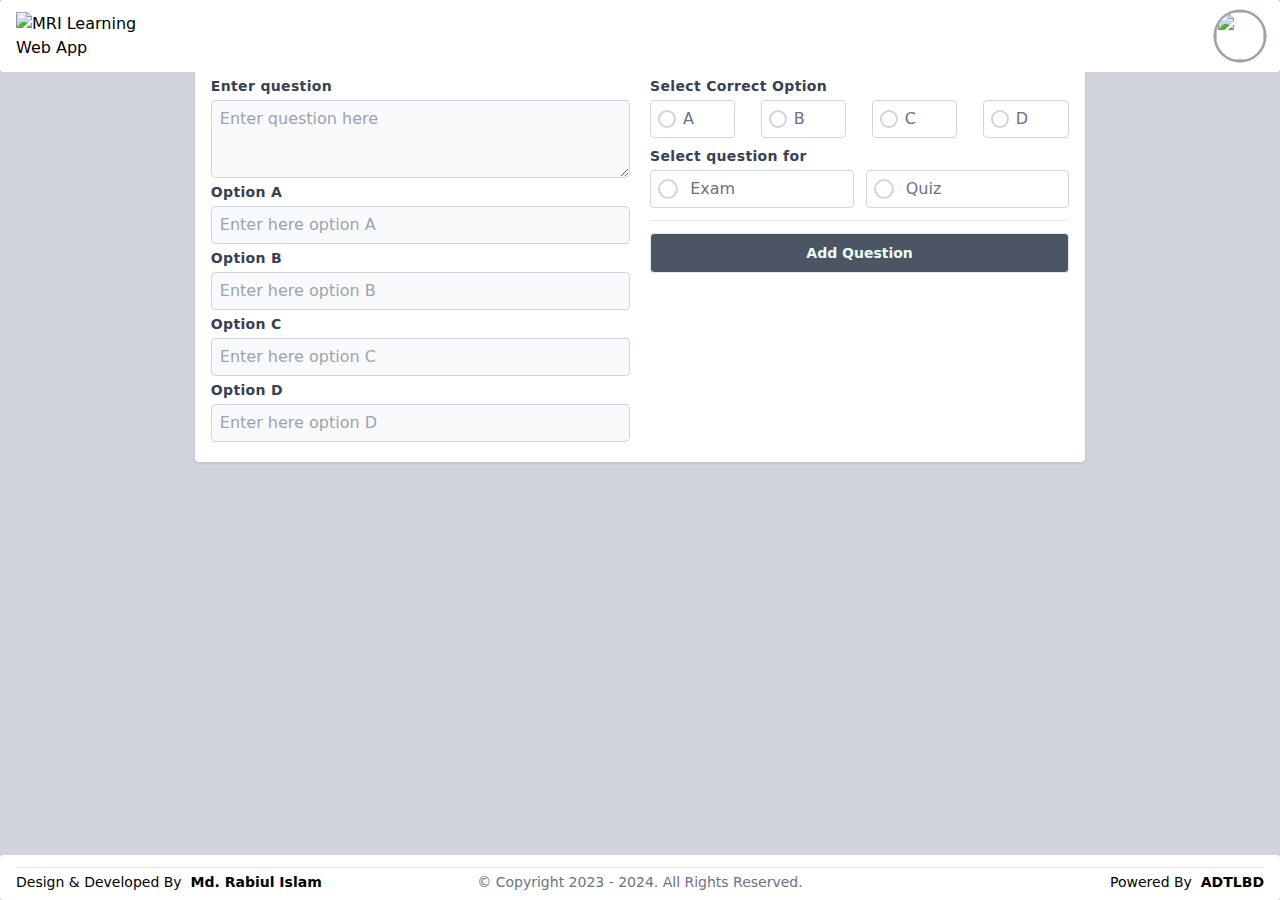
==== commit 07188c5f: "Fixed Admin Navbar" ====
--- a/index.html
+++ b/index.html
@@ -43,39 +43,41 @@
   <body>
     <div class="min-h-screen bg-gray-300">
       <div class="relative flex min-h-screen w-full flex-col justify-between gap-3 md:container md:mx-auto">
-        <nav class="w-full rounded bg-[#FFFFFF] px-2 sm:px-4 lg:px-4">
-          <div class="relative flex h-14 flex-row items-center justify-between md:h-[4.5rem]">
-            <div class="flex flex-row items-center gap-3">
-              <a href="http://www.mri-twt.com/admin/dashboard">
-                <img class="h-auto w-20 md:w-32" src="http://www.mri-twt.com/asset/img/adt_lgo.png" alt="MRI Learning Web App">
-              </a>
-            </div>
-            <!-- Profile dropdown -->
-            <div class="relative ml-3">
-              <button type="button" class="relative flex rounded-full text-sm outline-none ring-[0.16rem] ring-gray-400">
-                <img id="ddlf" class="h-8 w-8 rounded-full md:h-12 md:w-12" src="http://www.mri-twt.com/asset/img/default-user-img.png" alt="">
-              </button>
-              <!-- Dropdown menu, show/hide based on menu state -->
-              <div id="myDropdown" class="absolute right-0 md:right-[-0.75rem] z-10 mt-2 md:mt-[0.79rem] hidden min-w-48 md:min-w-56 origin-top-right rounded bg-white px-2 py-2 shadow-lg ring-1 ring-black ring-opacity-5 focus:outline-none md:mt-4">
-                <!-- Active: "bg-gray-100", Not Active: "" -->
-                <div class="flex min-h-44 md:min-h-52 w-full flex-col items-center justify-center gap-3">
-                  <img class="h-auto w-24 md:w-32 rounded-full" src="http://www.mri-twt.com/asset/img/default-user-img.png" alt="">
-                  <p class="text-center text-[0.8rem] md:text-sm">
-                    <strong>Md. Rabiul Islam</strong>
-                    <br>mdrobi.khan5244@gmail.com
-                  </p>
-                </div>
-                <div class="flex w-full flex-row items-center justify-between gap-3">
-                  <a href="javascript:void(0)" id="cddlf" class="block w-full rounded md:px-4 px-1 py-2 text-center text-sm font-semibold text-gray-700 hover:bg-gray-200">Cancel</a>
-                  <a href="/logout" onclick="event.preventDefault();document.getElementById('logout-form').submit();" class="block w-full rounded md:px-4 px-1 py-2 text-center text-sm font-semibold text-gray-700 hover:bg-gray-200">Sign out</a>
-                  <form id="logout-form" action="/logout" method="POST" class="d-none">
-                    <input type="hidden" name="_token" value="IBQqAoiE64reQW9X5KktzCNoToOnv64lsjAh6GSn" autocomplete="off">
-                  </form>
-                </div>
-              </div>
-            </div>
-          </div>
-        </nav>
+		<div class="fixed left-0 right-0 top-0 z-10">
+			<nav class="w-full rounded bg-[#FFFFFF] px-2 sm:px-4 lg:px-4">
+			<div class="relative flex h-14 flex-row items-center justify-between md:h-[4.5rem]">
+				<div class="flex flex-row items-center gap-3">
+				<a href="http://www.mri-twt.com/admin/dashboard">
+					<img class="h-auto w-20 md:w-32" src="http://www.mri-twt.com/asset/img/adt_lgo.png" alt="MRI Learning Web App">
+				</a>
+				</div>
+				<!-- Profile dropdown -->
+				<div class="relative ml-3">
+				<button type="button" class="relative flex rounded-full text-sm outline-none ring-[0.16rem] ring-gray-400">
+					<img id="ddlf" class="h-8 w-8 rounded-full md:h-12 md:w-12" src="http://www.mri-twt.com/asset/img/default-user-img.png" alt="">
+				</button>
+				<!-- Dropdown menu, show/hide based on menu state -->
+				<div id="myDropdown" class="absolute right-0 md:right-[-0.75rem] z-10 mt-2 md:mt-[0.79rem] hidden min-w-48 md:min-w-56 origin-top-right rounded bg-white px-2 py-2 shadow-lg ring-1 ring-black ring-opacity-5 focus:outline-none md:mt-4">
+					<!-- Active: "bg-gray-100", Not Active: "" -->
+					<div class="flex min-h-44 md:min-h-52 w-full flex-col items-center justify-center gap-3">
+					<img class="h-auto w-24 md:w-32 rounded-full" src="http://www.mri-twt.com/asset/img/default-user-img.png" alt="">
+					<p class="text-center text-[0.8rem] md:text-sm">
+						<strong>Md. Rabiul Islam</strong>
+						<br>mdrobi.khan5244@gmail.com
+					</p>
+					</div>
+					<div class="flex w-full flex-row items-center justify-between gap-3">
+					<a href="javascript:void(0)" id="cddlf" class="block w-full rounded md:px-4 px-1 py-2 text-center text-sm font-semibold text-gray-700 hover:bg-gray-200">Cancel</a>
+					<a href="/logout" onclick="event.preventDefault();document.getElementById('logout-form').submit();" class="block w-full rounded md:px-4 px-1 py-2 text-center text-sm font-semibold text-gray-700 hover:bg-gray-200">Sign out</a>
+					<form id="logout-form" action="/logout" method="POST" class="d-none">
+						<input type="hidden" name="_token" value="IBQqAoiE64reQW9X5KktzCNoToOnv64lsjAh6GSn" autocomplete="off">
+					</form>
+					</div>
+				</div>
+				</div>
+			</div>
+			</nav>
+		</div>
         <!-- Main Content Body -->
         <div class="flex">
           <div id="scrolldiv" class="w-full flex flex-col justify-between items-center gap-3 mx-2 md:mx-0 mt-[56px] md:mt-0 md:min-h-[calc(100vh-141px)] md:max-h-[calc(100vh-141px)] md:overflow-y-auto rounded-[0.65rem]">
